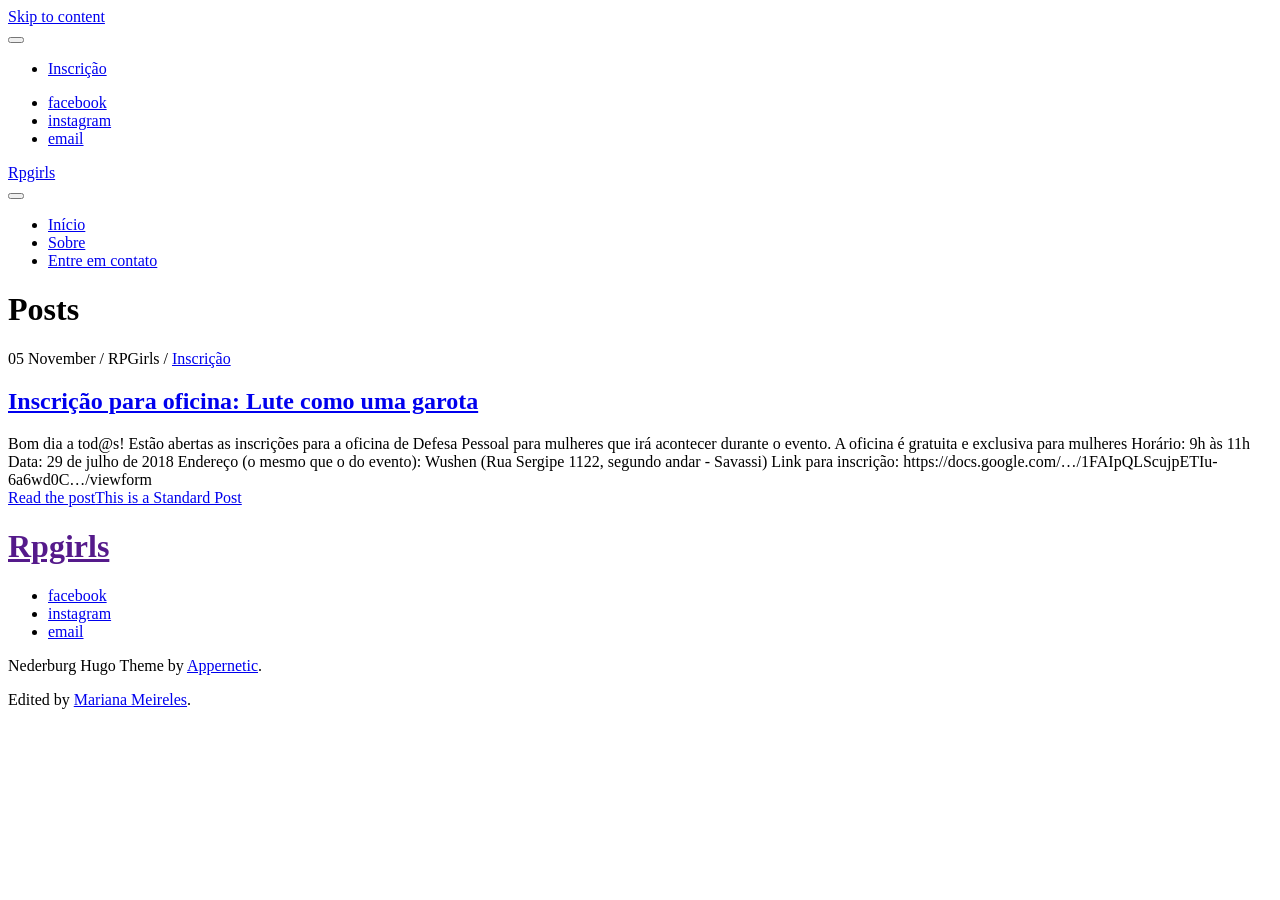
==== docs/index.html @ 97be8b6c "Move stuff to the home/repo" ====
<!DOCTYPE html>
<html lang="pt-Br">
<head>
	<meta name="generator" content="Hugo 0.42.1" /><meta charset="utf-8">
<meta http-equiv="X-UA-Compatible" content="IE=edge">
<script type="application/ld+json">
    {
        "@context" : "http://schema.org",
        "@type" : "BlogPosting",
        "mainEntityOfPage": {
             "@type": "WebPage",
             "@id": "https://example.org/"
        },
        "articleSection" : "",
        "name" : "Rpgirls",
        "headline" : "Rpgirls",
        "description" : "",
        "inLanguage" : "pt-BR",
        "author" : "",
        "creator" : "",
        "publisher": "",
        "accountablePerson" : "",
        "copyrightHolder" : "",
        "copyrightYear" : "2016",
        "datePublished": "2016-11-05 21:05:33 &#43;0530 &#43;0530",
        "dateModified" : "2016-11-05 21:05:33 &#43;0530 &#43;0530",
        "url" : "https://example.org/",
        "wordCount" : "0",
        "image" : https://example.org/%!s(&lt;nil&gt;)",
        "keywords" : [ "Blog" ]   
    }
    </script>

 <title>Rpgirls - </title>


<meta name="description" content="RPGirls é um grupo horizontal composto por mulheres que querem incluir mulheres no mundo nerd." />



<meta name="viewport" content="width=device-width, initial-scale=1">
<meta name="robots" content="all,follow">
<meta name="googlebot" content="index,follow,snippet,archive">
<link rel="stylesheet" id="ct-tracks-google-fonts-css" href="//fonts.googleapis.com/css?family=Raleway%3A400%2C700&amp;subset=latin%2Clatin-ext&amp;ver=4.7.2" type="text/css" media="all">
<link rel="stylesheet" href="https://example.org/css/font-awesome.min.css" type='text/css' media='all'>

<link href="https://example.org/css/style.css" rel="stylesheet" id="theme-stylesheet" type='text/css' media='all'>

<link href="https://example.org/css/custom.css" rel="stylesheet" type='text/css' media='all'>
<link rel="shortcut icon" href="https://example.org/img/favicon.ico" type="image/x-icon">
<link rel="icon" href="https://example.org/img/favicon.ico" type="image/x-icon">

<link href="https://example.org/index.xml" rel="alternate" type="application/rss+xml" title="Rpgirls" />
<link href="https://example.org/index.xml" rel="feed" type="application/rss+xml" title="Rpgirls" />


</head>

<body class="home blog ct-body standard">

  <div id="overflow-container" class="overflow-container">
    <a class="skip-content" href="#main">Skip to content</a>
    <header id="site-header" class="site-header" role="banner">
      <div class='top-navigation'>
        <div class='container'>

  <div id="menu-secondary" class="menu-container menu-secondary" role="navigation">
    <button id="toggle-secondary-navigation" class="toggle-secondary-navigation"><i class="fa fa-plus"></i></button>

    <div class="menu">

      <ul id="menu-secondary-items" class="menu-secondary-items">
        
        <li id="menu-item" class="menu-item menu-item-type-taxonomy menu-item-object-category menu-item">
          <a href="/categories/inscri%C3%A7%C3%A3o">Inscrição</a>
        </li>
        

      </ul>

    </div>

  </div>


  <ul class="social-media-icons">


    
    <li>
      <a href="http://facebook.com/rpgirlslife/" data-animate-hover="pulse" class="facebook" target="_blank">
        <i class="fa fa-facebook-square" title="facebook"></i>
        <span class="screen-reader-text">facebook</span>
      </a>
    </li>
    

    

    

    
    <li>
      <a href="https://www.instagram.com/rpg.girls/" data-animate-hover="pulse" class="twitter" target="_blank">
        <i class="fa fa-instagram" title="instagram"></i>
        <span class="screen-reader-text">instagram</span>
      </a>
    </li>
    

    
    <li>
      <a href="mailto:roleplayinggirls@gmail.com" data-animate-hover="pulse" class="email">
        <i class="fa fa-envelope" title="email"></i>
        <span class="screen-reader-text">email</span>
      </a>
    </li>
    

    

    


    


    

    


  </ul></div>

      </div>

      <div class="container">
        <div id="title-info" class="title-info">
  <div id='site-title' class='site-title'>
    
    <a href="/"> Rpgirls </a>
    </div>
  </div>
  <button id="toggle-navigation" class="toggle-navigation">
    <i class="fa fa-bars"></i>
  </button>

  <div id="menu-primary-tracks" class="menu-primary-tracks"></div>
  <div id="menu-primary" class="menu-container menu-primary" role="navigation">
    

    <div class="menu">
      <ul id="menu-primary-items" class="menu-primary-items">
        
        
        <li id="menu-item" class='menu-item menu-item-type-custom menu-item-object-custom current-menu-item current_page_item'>
          <a href="https://example.org/">Início</a>
          
        </li>
        
        <li id="menu-item" class='menu-item menu-item-type-post_type menu-item-object-page '>
          <a href="https://example.org/sobre/">Sobre</a>
          
        </li>
        
        <li id="menu-item" class='menu-item menu-item-type-post_type menu-item-object-page '>
          <a href="https://example.org/contato/">Entre em contato</a>
          
        </li>
        
      </ul>
    </div>

  </div>

      </div>
    </header>

    <div id="main" class="main" role="main">

      
  <h1 class="screen-reader-text">Posts</h1>

<div id="loop-container" class="loop-container">
	
	
	
	
	<div class="post type-post status-publish format-standard has-post-thumbnail hentry category-design tag-memories tag-normal-post tag-standard-2 excerpt zoom full-without-featured odd excerpt">
		
			

				
				<a class="featured-image-link" href="https://example.org/post/work1/"><div class='featured-image lazy lazy-bg-image'   data-background="https://example.org/img/portfolio/ificina-luta.jpg"></div></a>

				
				<div class="excerpt-container">
					<div class="excerpt-meta">
						<span class="date">05 November</span>	<span> / </span>

						

						<span class="author">
							
							RPGirls
							
						</span>
						

						
						<span> / </span>
						<span class="category">
							<a href="/categories/Inscri%c3%a7%c3%a3o">Inscrição</a>
						</span>
						
					</div>
					<div class='excerpt-header'>
						<h2 class='excerpt-title'>
							<a href="https://example.org/post/work1/ "> Inscrição para oficina: Lute como uma garota </a>
						</h2>
					</div>
					<div class='excerpt-content'>
						<article>
							Bom dia a tod@s! Estão abertas as inscrições para a oficina de Defesa Pessoal para mulheres que irá acontecer durante o evento. A oficina é gratuita e exclusiva para mulheres Horário: 9h às 11h Data: 29 de julho de 2018 Endereço (o mesmo que o do evento): Wushen (Rua Sergipe 1122, segundo andar - Savassi) Link para inscrição: https://docs.google.com/…/1FAIpQLScujpETIu-6a6wd0C…/viewform

							<div class="more-link-wrapper"><a class="more-link" href="https://example.org/post/work1/">Read the post<span class="screen-reader-text">This is a Standard Post</span></a></div>
						</article>
					</div>
				</div>
			</div>
			
		</div>

  



    </div>

    <footer id="site-footer" class="site-footer" role="contentinfo">
	<h1>
    
    <a href=""> Rpgirls </a>
    
	</h1>

			

		<div id="menu-footer" class="menu-container menu-footer" role="navigation">
		<div class="menu">

      <ul id="menu-footer-items" class="menu-footer-items">
        
</ul>

</div>	</div>

<ul class="social-media-icons">

        
				<li>
					<a class="facebook" target="_blank"
					   href="http://facebook.com/rpgirlslife/" >
						<i class="fa fa-facebook" title="facebook"></i>
						<span class="screen-reader-text">facebook</span>
					</a>
				</li>
        

        


        

        
        <li>
        <a href="https://www.instagram.com/rpg.girls/"  class="twitter" target="_blank">
            <i class="fa fa-instagram" title="instagram"></i>
            <span class="screen-reader-text">instagram</span>
        </a>
        </li>
        

        
        <li>
        <a href="mailto:roleplayinggirls@gmail.com"  class="email">
            <i class="fa fa-envelope" title="email"></i>
            <span class="screen-reader-text">email</span>
        </a>
        </li>
        

        

        


        


        

        

				</ul>	<div class="design-credit">
		
		<p>Nederburg Hugo Theme by <a href="https://appernetic.io">Appernetic</a>.</p>
		
		<p>Edited by <a href="github.com/marimeireles">Mariana Meireles</a>.</p>
		
	</div>
</footer>

  </div>
  <script src="https://example.org/js/jquery.min.js"></script>
<script src="https://example.org/js/jquerymigrate.js"></script>
<script src="https://example.org/js/production.min.js"></script>

</body>
</html>
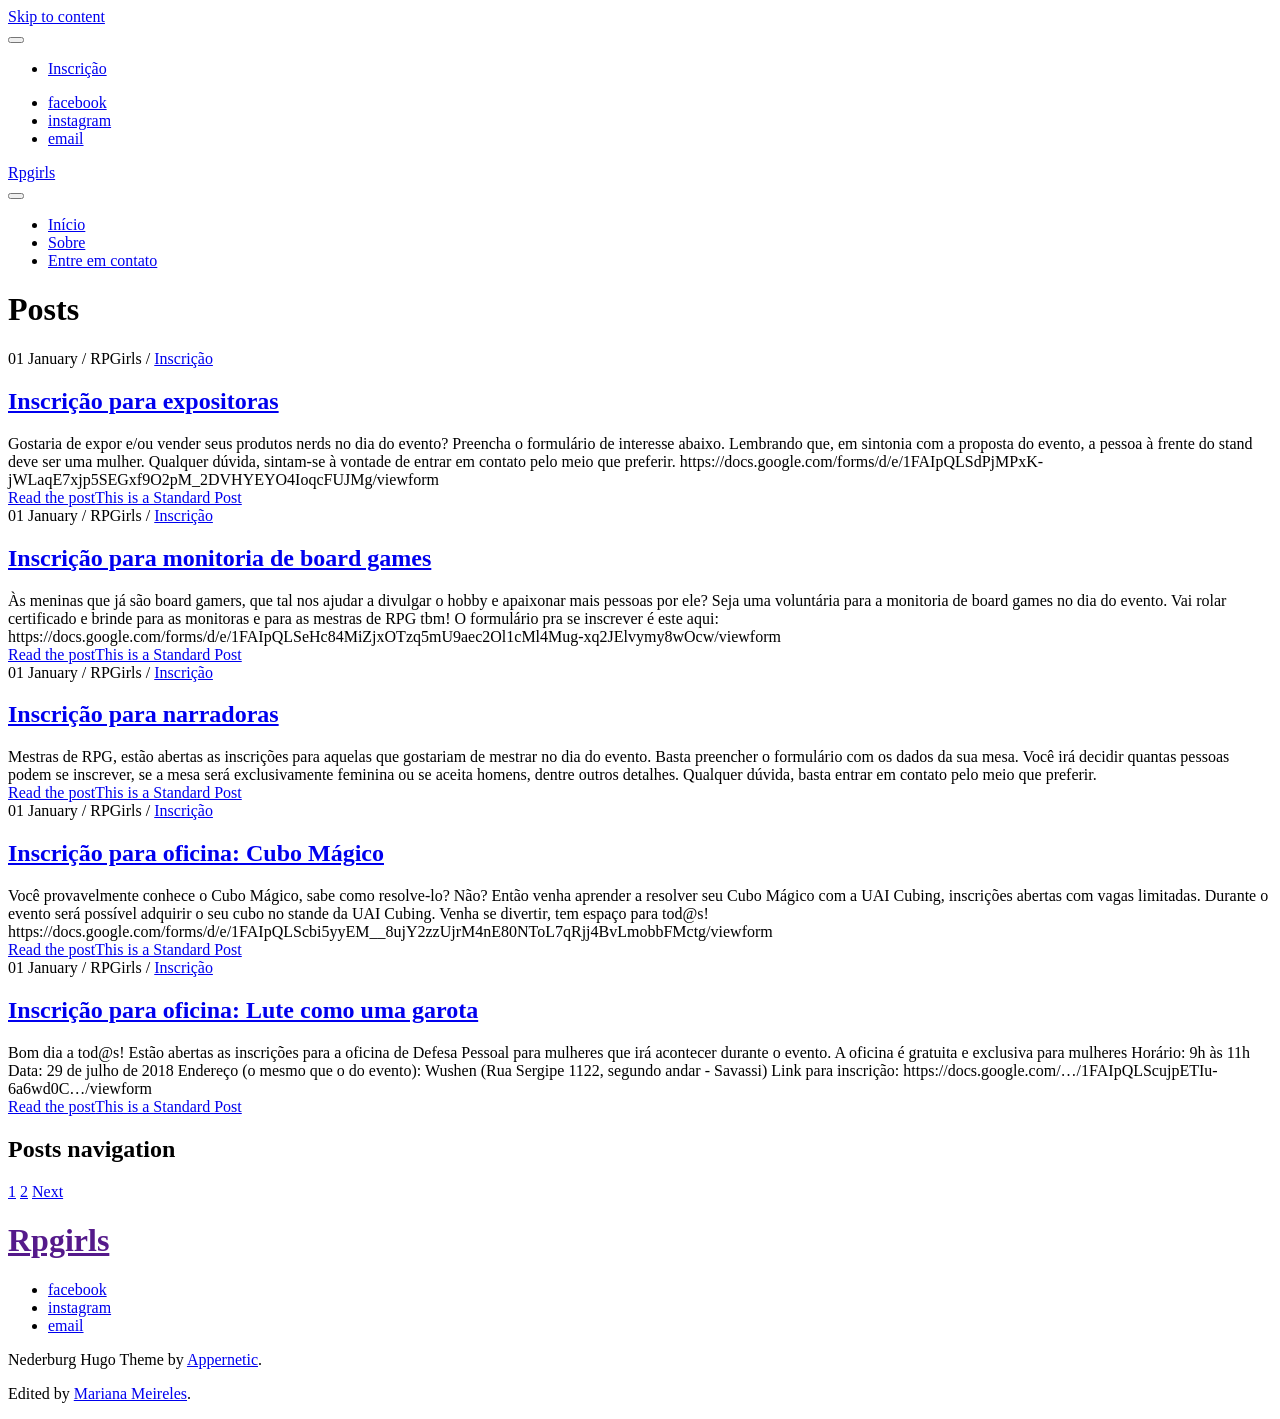
==== commit 0fe57ce7: "Add posts" ====
--- a/docs/index.html
+++ b/docs/index.html
@@ -1,7 +1,7 @@
 <!DOCTYPE html>
 <html lang="pt-Br">
 <head>
-	<meta name="generator" content="Hugo 0.42.1" /><meta charset="utf-8">
+	<meta name="generator" content="Hugo 0.42.2" /><meta charset="utf-8">
 <meta http-equiv="X-UA-Compatible" content="IE=edge">
 <script type="application/ld+json">
     {
@@ -9,7 +9,7 @@
         "@type" : "BlogPosting",
         "mainEntityOfPage": {
              "@type": "WebPage",
-             "@id": "https://example.org/"
+             "@id": "https://marimeireles.github.io/rpgirls/"
         },
         "articleSection" : "",
         "name" : "Rpgirls",
@@ -24,9 +24,9 @@
         "copyrightYear" : "2016",
         "datePublished": "2016-11-05 21:05:33 &#43;0530 &#43;0530",
         "dateModified" : "2016-11-05 21:05:33 &#43;0530 &#43;0530",
-        "url" : "https://example.org/",
+        "url" : "https://marimeireles.github.io/rpgirls/",
         "wordCount" : "0",
-        "image" : https://example.org/%!s(&lt;nil&gt;)",
+        "image" : https://marimeireles.github.io/rpgirls/%!s(&lt;nil&gt;)",
         "keywords" : [ "Blog" ]   
     }
     </script>
@@ -42,16 +42,16 @@
 <meta name="robots" content="all,follow">
 <meta name="googlebot" content="index,follow,snippet,archive">
 <link rel="stylesheet" id="ct-tracks-google-fonts-css" href="//fonts.googleapis.com/css?family=Raleway%3A400%2C700&amp;subset=latin%2Clatin-ext&amp;ver=4.7.2" type="text/css" media="all">
-<link rel="stylesheet" href="https://example.org/css/font-awesome.min.css" type='text/css' media='all'>
-
-<link href="https://example.org/css/style.css" rel="stylesheet" id="theme-stylesheet" type='text/css' media='all'>
-
-<link href="https://example.org/css/custom.css" rel="stylesheet" type='text/css' media='all'>
-<link rel="shortcut icon" href="https://example.org/img/favicon.ico" type="image/x-icon">
-<link rel="icon" href="https://example.org/img/favicon.ico" type="image/x-icon">
-
-<link href="https://example.org/index.xml" rel="alternate" type="application/rss+xml" title="Rpgirls" />
-<link href="https://example.org/index.xml" rel="feed" type="application/rss+xml" title="Rpgirls" />
+<link rel="stylesheet" href="https://marimeireles.github.io/rpgirls/css/font-awesome.min.css" type='text/css' media='all'>
+
+<link href="https://marimeireles.github.io/rpgirls/css/style.css" rel="stylesheet" id="theme-stylesheet" type='text/css' media='all'>
+
+<link href="https://marimeireles.github.io/rpgirls/css/custom.css" rel="stylesheet" type='text/css' media='all'>
+<link rel="shortcut icon" href="https://marimeireles.github.io/rpgirls/img/favicon.ico" type="image/x-icon">
+<link rel="icon" href="https://marimeireles.github.io/rpgirls/img/favicon.ico" type="image/x-icon">
+
+<link href="https://marimeireles.github.io/rpgirls/index.xml" rel="alternate" type="application/rss+xml" title="Rpgirls" />
+<link href="https://marimeireles.github.io/rpgirls/index.xml" rel="feed" type="application/rss+xml" title="Rpgirls" />
 
 
 </head>
@@ -72,7 +72,7 @@
       <ul id="menu-secondary-items" class="menu-secondary-items">
         
         <li id="menu-item" class="menu-item menu-item-type-taxonomy menu-item-object-category menu-item">
-          <a href="/categories/inscri%C3%A7%C3%A3o">Inscrição</a>
+          <a href="/rpgirls/categories/inscri%C3%A7%C3%A3o">Inscrição</a>
         </li>
         
 
@@ -138,7 +138,7 @@
         <div id="title-info" class="title-info">
   <div id='site-title' class='site-title'>
     
-    <a href="/"> Rpgirls </a>
+    <a href="/rpgirls"> Rpgirls </a>
     </div>
   </div>
   <button id="toggle-navigation" class="toggle-navigation">
@@ -153,18 +153,18 @@
       <ul id="menu-primary-items" class="menu-primary-items">
         
         
-        <li id="menu-item" class='menu-item menu-item-type-custom menu-item-object-custom current-menu-item current_page_item'>
-          <a href="https://example.org/">Início</a>
+        <li id="menu-item" class='menu-item menu-item-type-post_type menu-item-object-page current-menu-item current_page_item'>
+          <a href="https://marimeireles.github.io/rpgirls/">Início</a>
           
         </li>
         
         <li id="menu-item" class='menu-item menu-item-type-post_type menu-item-object-page '>
-          <a href="https://example.org/sobre/">Sobre</a>
+          <a href="https://marimeireles.github.io/rpgirls/sobre/">Sobre</a>
           
         </li>
         
         <li id="menu-item" class='menu-item menu-item-type-post_type menu-item-object-page '>
-          <a href="https://example.org/contato/">Entre em contato</a>
+          <a href="https://marimeireles.github.io/rpgirls/contato/">Entre em contato</a>
           
         </li>
         
@@ -185,18 +185,15 @@
 	
 	
 	
-	
-	<div class="post type-post status-publish format-standard has-post-thumbnail hentry category-design tag-memories tag-normal-post tag-standard-2 excerpt zoom full-without-featured odd excerpt">
-		
-			
-
-				
-				<a class="featured-image-link" href="https://example.org/post/work1/"><div class='featured-image lazy lazy-bg-image'   data-background="https://example.org/img/portfolio/ificina-luta.jpg"></div></a>
+
+			<div class="post type-post status-publish format-standard hentry category-standard category-travel excerpt zoom full-without-featured odd excerpt">
+
+				
 
 				
 				<div class="excerpt-container">
 					<div class="excerpt-meta">
-						<span class="date">05 November</span>	<span> / </span>
+						<span class="date">01 January</span>	<span> / </span>
 
 						
 
@@ -210,20 +207,196 @@
 						
 						<span> / </span>
 						<span class="category">
-							<a href="/categories/Inscri%c3%a7%c3%a3o">Inscrição</a>
+							<a href="/categories/rpgirls/Inscri%c3%a7%c3%a3o">Inscrição</a>
 						</span>
 						
 					</div>
 					<div class='excerpt-header'>
 						<h2 class='excerpt-title'>
-							<a href="https://example.org/post/work1/ "> Inscrição para oficina: Lute como uma garota </a>
+							<a href="https://marimeireles.github.io/rpgirls/post/inscricao-expositoras/ "> Inscrição para expositoras </a>
+						</h2>
+					</div>
+					<div class='excerpt-content'>
+						<article>
+							Gostaria de expor e/ou vender seus produtos nerds no dia do evento? Preencha o formulário de interesse abaixo. Lembrando que, em sintonia com a proposta do evento, a pessoa à frente do stand deve ser uma mulher. Qualquer dúvida, sintam-se à vontade de entrar em contato pelo meio que preferir.
+https://docs.google.com/forms/d/e/1FAIpQLSdPjMPxK-jWLaqE7xjp5SEGxf9O2pM_2DVHYEYO4IoqcFUJMg/viewform
+
+							<div class="more-link-wrapper"><a class="more-link" href="https://marimeireles.github.io/rpgirls/post/inscricao-expositoras/">Read the post<span class="screen-reader-text">This is a Standard Post</span></a></div>
+						</article>
+					</div>
+				</div>
+			</div>
+			
+	
+
+			<div class="post type-post status-publish format-standard hentry category-standard category-travel excerpt zoom full-without-featured odd excerpt">
+
+				
+
+				
+				<div class="excerpt-container">
+					<div class="excerpt-meta">
+						<span class="date">01 January</span>	<span> / </span>
+
+						
+
+						<span class="author">
+							
+							RPGirls
+							
+						</span>
+						
+
+						
+						<span> / </span>
+						<span class="category">
+							<a href="/categories/rpgirls/Inscri%c3%a7%c3%a3o">Inscrição</a>
+						</span>
+						
+					</div>
+					<div class='excerpt-header'>
+						<h2 class='excerpt-title'>
+							<a href="https://marimeireles.github.io/rpgirls/post/inscricao-monitoria-board/ "> Inscrição para monitoria de board games </a>
+						</h2>
+					</div>
+					<div class='excerpt-content'>
+						<article>
+							Às meninas que já são board gamers, que tal nos ajudar a divulgar o hobby e apaixonar mais pessoas por ele? Seja uma voluntária para a monitoria de board games no dia do evento. Vai rolar certificado e brinde para as monitoras e para as mestras de RPG tbm!
+O formulário pra se inscrever é este aqui:
+https://docs.google.com/forms/d/e/1FAIpQLSeHc84MiZjxOTzq5mU9aec2Ol1cMl4Mug-xq2JElvymy8wOcw/viewform
+
+							<div class="more-link-wrapper"><a class="more-link" href="https://marimeireles.github.io/rpgirls/post/inscricao-monitoria-board/">Read the post<span class="screen-reader-text">This is a Standard Post</span></a></div>
+						</article>
+					</div>
+				</div>
+			</div>
+			
+	
+
+			<div class="post type-post status-publish format-standard hentry category-standard category-travel excerpt zoom full-without-featured odd excerpt">
+
+				
+
+				
+				<div class="excerpt-container">
+					<div class="excerpt-meta">
+						<span class="date">01 January</span>	<span> / </span>
+
+						
+
+						<span class="author">
+							
+							RPGirls
+							
+						</span>
+						
+
+						
+						<span> / </span>
+						<span class="category">
+							<a href="/categories/rpgirls/Inscri%c3%a7%c3%a3o">Inscrição</a>
+						</span>
+						
+					</div>
+					<div class='excerpt-header'>
+						<h2 class='excerpt-title'>
+							<a href="https://marimeireles.github.io/rpgirls/post/inscricao-mestras/ "> Inscrição para narradoras </a>
+						</h2>
+					</div>
+					<div class='excerpt-content'>
+						<article>
+							Mestras de RPG, estão abertas as inscrições para aquelas que gostariam de mestrar no dia do evento. Basta preencher o formulário com os dados da sua mesa. Você irá decidir quantas pessoas podem se inscrever, se a mesa será exclusivamente feminina ou se aceita homens, dentre outros detalhes. Qualquer dúvida, basta entrar em contato pelo meio que preferir.
+
+							<div class="more-link-wrapper"><a class="more-link" href="https://marimeireles.github.io/rpgirls/post/inscricao-mestras/">Read the post<span class="screen-reader-text">This is a Standard Post</span></a></div>
+						</article>
+					</div>
+				</div>
+			</div>
+			
+	
+
+			<div class="post type-post status-publish format-standard hentry category-standard category-travel excerpt zoom full-without-featured odd excerpt">
+
+				
+
+				
+				<div class="excerpt-container">
+					<div class="excerpt-meta">
+						<span class="date">01 January</span>	<span> / </span>
+
+						
+
+						<span class="author">
+							
+							RPGirls
+							
+						</span>
+						
+
+						
+						<span> / </span>
+						<span class="category">
+							<a href="/categories/rpgirls/Inscri%c3%a7%c3%a3o">Inscrição</a>
+						</span>
+						
+					</div>
+					<div class='excerpt-header'>
+						<h2 class='excerpt-title'>
+							<a href="https://marimeireles.github.io/rpgirls/post/inscricao-cubo-magico/ "> Inscrição para oficina: Cubo Mágico </a>
+						</h2>
+					</div>
+					<div class='excerpt-content'>
+						<article>
+							Você provavelmente conhece o Cubo Mágico, sabe como resolve-lo? Não? Então venha aprender a resolver seu Cubo Mágico com a UAI Cubing, inscrições abertas com vagas limitadas. Durante o evento será possível adquirir o seu cubo no stande da UAI Cubing.
+Venha se divertir, tem espaço para tod@s!
+https://docs.google.com/forms/d/e/1FAIpQLScbi5yyEM__8ujY2zzUjrM4nE80NToL7qRjj4BvLmobbFMctg/viewform
+
+							<div class="more-link-wrapper"><a class="more-link" href="https://marimeireles.github.io/rpgirls/post/inscricao-cubo-magico/">Read the post<span class="screen-reader-text">This is a Standard Post</span></a></div>
+						</article>
+					</div>
+				</div>
+			</div>
+			
+	
+	
+	<div class="post type-post status-publish format-standard has-post-thumbnail hentry category-design tag-memories tag-normal-post tag-standard-2 excerpt zoom full-without-featured odd excerpt">
+		
+			
+
+				
+				<a class="featured-image-link" href="https://marimeireles.github.io/rpgirls/post/inscricao-luta/"><div class='featured-image lazy lazy-bg-image'   data-background="https://marimeireles.github.io/rpgirls/img/portfolio/ificina-luta.jpg"></div></a>
+
+				
+				<div class="excerpt-container">
+					<div class="excerpt-meta">
+						<span class="date">01 January</span>	<span> / </span>
+
+						
+
+						<span class="author">
+							
+							RPGirls
+							
+						</span>
+						
+
+						
+						<span> / </span>
+						<span class="category">
+							<a href="/categories/rpgirls/Inscri%c3%a7%c3%a3o">Inscrição</a>
+						</span>
+						
+					</div>
+					<div class='excerpt-header'>
+						<h2 class='excerpt-title'>
+							<a href="https://marimeireles.github.io/rpgirls/post/inscricao-luta/ "> Inscrição para oficina: Lute como uma garota </a>
 						</h2>
 					</div>
 					<div class='excerpt-content'>
 						<article>
 							Bom dia a tod@s! Estão abertas as inscrições para a oficina de Defesa Pessoal para mulheres que irá acontecer durante o evento. A oficina é gratuita e exclusiva para mulheres Horário: 9h às 11h Data: 29 de julho de 2018 Endereço (o mesmo que o do evento): Wushen (Rua Sergipe 1122, segundo andar - Savassi) Link para inscrição: https://docs.google.com/…/1FAIpQLScujpETIu-6a6wd0C…/viewform
 
-							<div class="more-link-wrapper"><a class="more-link" href="https://example.org/post/work1/">Read the post<span class="screen-reader-text">This is a Standard Post</span></a></div>
+							<div class="more-link-wrapper"><a class="more-link" href="https://marimeireles.github.io/rpgirls/post/inscricao-luta/">Read the post<span class="screen-reader-text">This is a Standard Post</span></a></div>
 						</article>
 					</div>
 				</div>
@@ -232,6 +405,40 @@
 		</div>
 
   
+
+<nav class="navigation pagination" role="navigation">
+	<h2 class="screen-reader-text">Posts navigation</h2>
+	<div class="nav-links">
+		
+			
+			
+			
+			
+			
+			
+				
+				
+			
+				
+					<a class="page-numbers" href="/rpgirls/">1</a>
+				
+			
+			
+			
+			
+			
+				
+				
+			
+				
+					<a class="page-numbers" href="/rpgirls/page/2/">2</a>
+				
+			
+		
+			<a class="next page-numbers" href="/rpgirls/page/2/">Next</a>
+		
+	</div>
+</nav>
 
 
 
@@ -312,9 +519,9 @@
 </footer>
 
   </div>
-  <script src="https://example.org/js/jquery.min.js"></script>
-<script src="https://example.org/js/jquerymigrate.js"></script>
-<script src="https://example.org/js/production.min.js"></script>
+  <script src="https://marimeireles.github.io/rpgirls/js/jquery.min.js"></script>
+<script src="https://marimeireles.github.io/rpgirls/js/jquerymigrate.js"></script>
+<script src="https://marimeireles.github.io/rpgirls/js/production.min.js"></script>
 
 </body>
 </html>
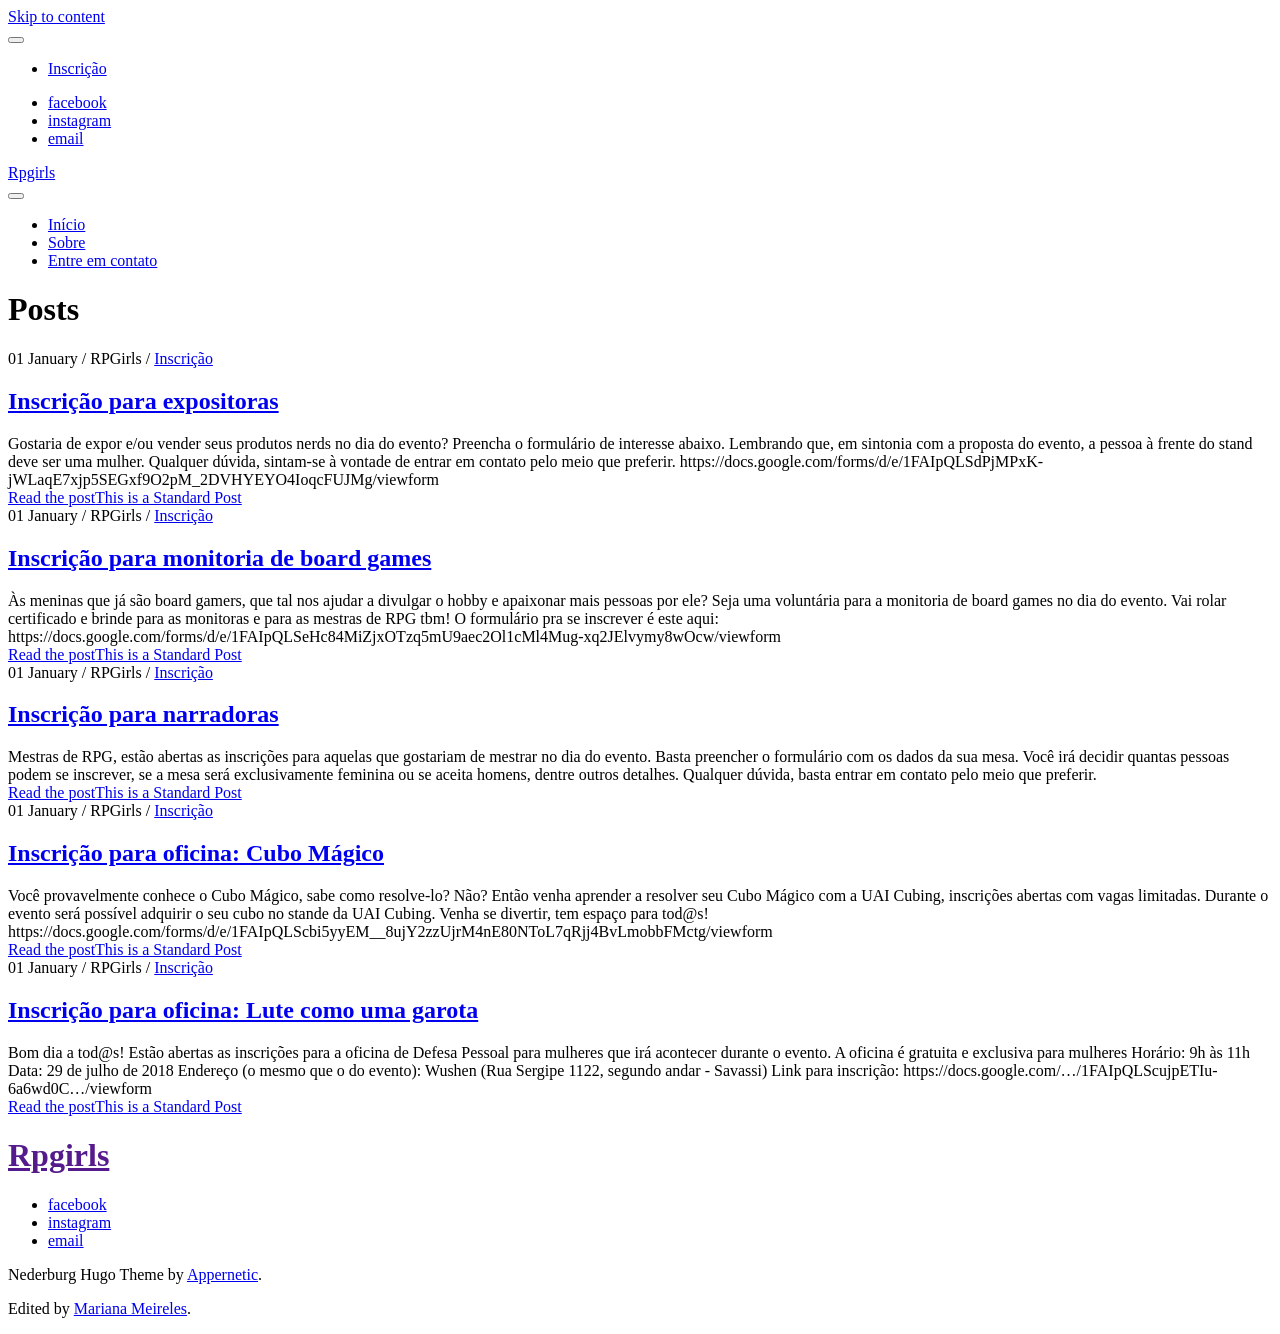
==== commit 119c89da: "Fixed css" ====
--- a/docs/index.html
+++ b/docs/index.html
@@ -9,7 +9,7 @@
         "@type" : "BlogPosting",
         "mainEntityOfPage": {
              "@type": "WebPage",
-             "@id": "https://marimeireles.github.io/rpgirls/"
+             "@id": "//marimeireles.github.io/rpgirls/"
         },
         "articleSection" : "",
         "name" : "Rpgirls",
@@ -24,14 +24,14 @@
         "copyrightYear" : "2016",
         "datePublished": "2016-11-05 21:05:33 &#43;0530 &#43;0530",
         "dateModified" : "2016-11-05 21:05:33 &#43;0530 &#43;0530",
-        "url" : "https://marimeireles.github.io/rpgirls/",
+        "url" : "//marimeireles.github.io/rpgirls/",
         "wordCount" : "0",
-        "image" : https://marimeireles.github.io/rpgirls/%!s(&lt;nil&gt;)",
+        "image" : //marimeireles.github.io/rpgirls/%!s(&lt;nil&gt;)",
         "keywords" : [ "Blog" ]   
     }
     </script>
 
- <title>Rpgirls - </title>
+ <title>Rpgirls  </title>
 
 
 <meta name="description" content="RPGirls é um grupo horizontal composto por mulheres que querem incluir mulheres no mundo nerd." />
@@ -42,16 +42,16 @@
 <meta name="robots" content="all,follow">
 <meta name="googlebot" content="index,follow,snippet,archive">
 <link rel="stylesheet" id="ct-tracks-google-fonts-css" href="//fonts.googleapis.com/css?family=Raleway%3A400%2C700&amp;subset=latin%2Clatin-ext&amp;ver=4.7.2" type="text/css" media="all">
-<link rel="stylesheet" href="https://marimeireles.github.io/rpgirls/css/font-awesome.min.css" type='text/css' media='all'>
-
-<link href="https://marimeireles.github.io/rpgirls/css/style.css" rel="stylesheet" id="theme-stylesheet" type='text/css' media='all'>
-
-<link href="https://marimeireles.github.io/rpgirls/css/custom.css" rel="stylesheet" type='text/css' media='all'>
-<link rel="shortcut icon" href="https://marimeireles.github.io/rpgirls/img/favicon.ico" type="image/x-icon">
-<link rel="icon" href="https://marimeireles.github.io/rpgirls/img/favicon.ico" type="image/x-icon">
-
-<link href="https://marimeireles.github.io/rpgirls/index.xml" rel="alternate" type="application/rss+xml" title="Rpgirls" />
-<link href="https://marimeireles.github.io/rpgirls/index.xml" rel="feed" type="application/rss+xml" title="Rpgirls" />
+<link rel="stylesheet" href="//marimeireles.github.io/rpgirls/css/font-awesome.min.css" type='text/css' media='all'>
+
+<link href="//marimeireles.github.io/rpgirls/css/style.css" rel="stylesheet" id="theme-stylesheet" type='text/css' media='all'>
+
+<link href="//marimeireles.github.io/rpgirls/css/custom.css" rel="stylesheet" type='text/css' media='all'>
+<link rel="shortcut icon" href="//marimeireles.github.io/rpgirls/img/favicon.ico" type="image/x-icon">
+<link rel="icon" href="//marimeireles.github.io/rpgirls/img/favicon.ico" type="image/x-icon">
+
+<link href="//marimeireles.github.io/rpgirls/index.xml" rel="alternate" type="application/rss+xml" title="Rpgirls" />
+<link href="//marimeireles.github.io/rpgirls/index.xml" rel="feed" type="application/rss+xml" title="Rpgirls" />
 
 
 </head>
@@ -138,7 +138,7 @@
         <div id="title-info" class="title-info">
   <div id='site-title' class='site-title'>
     
-    <a href="/rpgirls"> Rpgirls </a>
+    <a href="//marimeireles.github.io/rpgirls/"> Rpgirls </a>
     </div>
   </div>
   <button id="toggle-navigation" class="toggle-navigation">
@@ -154,17 +154,17 @@
         
         
         <li id="menu-item" class='menu-item menu-item-type-post_type menu-item-object-page current-menu-item current_page_item'>
-          <a href="https://marimeireles.github.io/rpgirls/">Início</a>
+          <a href="//marimeireles.github.io/rpgirls/">Início</a>
           
         </li>
         
         <li id="menu-item" class='menu-item menu-item-type-post_type menu-item-object-page '>
-          <a href="https://marimeireles.github.io/rpgirls/sobre/">Sobre</a>
+          <a href="//marimeireles.github.io/rpgirls/sobre/">Sobre</a>
           
         </li>
         
         <li id="menu-item" class='menu-item menu-item-type-post_type menu-item-object-page '>
-          <a href="https://marimeireles.github.io/rpgirls/contato/">Entre em contato</a>
+          <a href="//marimeireles.github.io/rpgirls/contato/">Entre em contato</a>
           
         </li>
         
@@ -185,10 +185,13 @@
 	
 	
 	
-
-			<div class="post type-post status-publish format-standard hentry category-standard category-travel excerpt zoom full-without-featured odd excerpt">
-
-				
+	
+	<div class="post type-post status-publish format-standard has-post-thumbnail hentry category-design tag-memories tag-normal-post tag-standard-2 excerpt zoom full-without-featured odd excerpt">
+		
+			
+
+				
+				<a class="featured-image-link" href="//marimeireles.github.io/rpgirls/post/inscricao-expositoras/"><div class='featured-image lazy lazy-bg-image'   data-background="//marimeireles.github.io/rpgirls/img/portfolio/rogue.jpg"></div></a>
 
 				
 				<div class="excerpt-container">
@@ -213,7 +216,7 @@
 					</div>
 					<div class='excerpt-header'>
 						<h2 class='excerpt-title'>
-							<a href="https://marimeireles.github.io/rpgirls/post/inscricao-expositoras/ "> Inscrição para expositoras </a>
+							<a href="//marimeireles.github.io/rpgirls/post/inscricao-expositoras/ "> Inscrição para expositoras </a>
 						</h2>
 					</div>
 					<div class='excerpt-content'>
@@ -221,17 +224,20 @@
 							Gostaria de expor e/ou vender seus produtos nerds no dia do evento? Preencha o formulário de interesse abaixo. Lembrando que, em sintonia com a proposta do evento, a pessoa à frente do stand deve ser uma mulher. Qualquer dúvida, sintam-se à vontade de entrar em contato pelo meio que preferir.
 https://docs.google.com/forms/d/e/1FAIpQLSdPjMPxK-jWLaqE7xjp5SEGxf9O2pM_2DVHYEYO4IoqcFUJMg/viewform
 
-							<div class="more-link-wrapper"><a class="more-link" href="https://marimeireles.github.io/rpgirls/post/inscricao-expositoras/">Read the post<span class="screen-reader-text">This is a Standard Post</span></a></div>
+							<div class="more-link-wrapper"><a class="more-link" href="//marimeireles.github.io/rpgirls/post/inscricao-expositoras/">Read the post<span class="screen-reader-text">This is a Standard Post</span></a></div>
 						</article>
 					</div>
 				</div>
 			</div>
 			
 	
-
-			<div class="post type-post status-publish format-standard hentry category-standard category-travel excerpt zoom full-without-featured odd excerpt">
-
-				
+	
+		<div class="post type-post status-publish format-standard has-post-thumbnail hentry category-design tag-memories tag-normal-post tag-standard-2 excerpt zoom full-without-featured even excerpt">
+			
+			
+
+				
+				<a class="featured-image-link" href="//marimeireles.github.io/rpgirls/post/inscricao-monitoria-board/"><div class='featured-image lazy lazy-bg-image'   data-background="//marimeireles.github.io/rpgirls/img/portfolio/board.jpg"></div></a>
 
 				
 				<div class="excerpt-container">
@@ -256,7 +262,7 @@
 					</div>
 					<div class='excerpt-header'>
 						<h2 class='excerpt-title'>
-							<a href="https://marimeireles.github.io/rpgirls/post/inscricao-monitoria-board/ "> Inscrição para monitoria de board games </a>
+							<a href="//marimeireles.github.io/rpgirls/post/inscricao-monitoria-board/ "> Inscrição para monitoria de board games </a>
 						</h2>
 					</div>
 					<div class='excerpt-content'>
@@ -265,17 +271,20 @@
 O formulário pra se inscrever é este aqui:
 https://docs.google.com/forms/d/e/1FAIpQLSeHc84MiZjxOTzq5mU9aec2Ol1cMl4Mug-xq2JElvymy8wOcw/viewform
 
-							<div class="more-link-wrapper"><a class="more-link" href="https://marimeireles.github.io/rpgirls/post/inscricao-monitoria-board/">Read the post<span class="screen-reader-text">This is a Standard Post</span></a></div>
+							<div class="more-link-wrapper"><a class="more-link" href="//marimeireles.github.io/rpgirls/post/inscricao-monitoria-board/">Read the post<span class="screen-reader-text">This is a Standard Post</span></a></div>
 						</article>
 					</div>
 				</div>
 			</div>
 			
 	
-
-			<div class="post type-post status-publish format-standard hentry category-standard category-travel excerpt zoom full-without-featured odd excerpt">
-
-				
+	
+	<div class="post type-post status-publish format-standard has-post-thumbnail hentry category-design tag-memories tag-normal-post tag-standard-2 excerpt zoom full-without-featured odd excerpt">
+		
+			
+
+				
+				<a class="featured-image-link" href="//marimeireles.github.io/rpgirls/post/inscricao-mestras/"><div class='featured-image lazy lazy-bg-image'   data-background="//marimeireles.github.io/rpgirls/img/portfolio/mestre.jpg"></div></a>
 
 				
 				<div class="excerpt-container">
@@ -300,24 +309,27 @@
 					</div>
 					<div class='excerpt-header'>
 						<h2 class='excerpt-title'>
-							<a href="https://marimeireles.github.io/rpgirls/post/inscricao-mestras/ "> Inscrição para narradoras </a>
+							<a href="//marimeireles.github.io/rpgirls/post/inscricao-mestras/ "> Inscrição para narradoras </a>
 						</h2>
 					</div>
 					<div class='excerpt-content'>
 						<article>
 							Mestras de RPG, estão abertas as inscrições para aquelas que gostariam de mestrar no dia do evento. Basta preencher o formulário com os dados da sua mesa. Você irá decidir quantas pessoas podem se inscrever, se a mesa será exclusivamente feminina ou se aceita homens, dentre outros detalhes. Qualquer dúvida, basta entrar em contato pelo meio que preferir.
 
-							<div class="more-link-wrapper"><a class="more-link" href="https://marimeireles.github.io/rpgirls/post/inscricao-mestras/">Read the post<span class="screen-reader-text">This is a Standard Post</span></a></div>
+							<div class="more-link-wrapper"><a class="more-link" href="//marimeireles.github.io/rpgirls/post/inscricao-mestras/">Read the post<span class="screen-reader-text">This is a Standard Post</span></a></div>
 						</article>
 					</div>
 				</div>
 			</div>
 			
 	
-
-			<div class="post type-post status-publish format-standard hentry category-standard category-travel excerpt zoom full-without-featured odd excerpt">
-
-				
+	
+		<div class="post type-post status-publish format-standard has-post-thumbnail hentry category-design tag-memories tag-normal-post tag-standard-2 excerpt zoom full-without-featured even excerpt">
+			
+			
+
+				
+				<a class="featured-image-link" href="//marimeireles.github.io/rpgirls/post/inscricao-cubo-magico/"><div class='featured-image lazy lazy-bg-image'   data-background="//marimeireles.github.io/rpgirls/img/portfolio/cubo.jpg"></div></a>
 
 				
 				<div class="excerpt-container">
@@ -342,7 +354,7 @@
 					</div>
 					<div class='excerpt-header'>
 						<h2 class='excerpt-title'>
-							<a href="https://marimeireles.github.io/rpgirls/post/inscricao-cubo-magico/ "> Inscrição para oficina: Cubo Mágico </a>
+							<a href="//marimeireles.github.io/rpgirls/post/inscricao-cubo-magico/ "> Inscrição para oficina: Cubo Mágico </a>
 						</h2>
 					</div>
 					<div class='excerpt-content'>
@@ -351,7 +363,7 @@
 Venha se divertir, tem espaço para tod@s!
 https://docs.google.com/forms/d/e/1FAIpQLScbi5yyEM__8ujY2zzUjrM4nE80NToL7qRjj4BvLmobbFMctg/viewform
 
-							<div class="more-link-wrapper"><a class="more-link" href="https://marimeireles.github.io/rpgirls/post/inscricao-cubo-magico/">Read the post<span class="screen-reader-text">This is a Standard Post</span></a></div>
+							<div class="more-link-wrapper"><a class="more-link" href="//marimeireles.github.io/rpgirls/post/inscricao-cubo-magico/">Read the post<span class="screen-reader-text">This is a Standard Post</span></a></div>
 						</article>
 					</div>
 				</div>
@@ -364,7 +376,7 @@
 			
 
 				
-				<a class="featured-image-link" href="https://marimeireles.github.io/rpgirls/post/inscricao-luta/"><div class='featured-image lazy lazy-bg-image'   data-background="https://marimeireles.github.io/rpgirls/img/portfolio/ificina-luta.jpg"></div></a>
+				<a class="featured-image-link" href="//marimeireles.github.io/rpgirls/post/inscricao-luta/"><div class='featured-image lazy lazy-bg-image'   data-background="//marimeireles.github.io/rpgirls/img/portfolio/fight.jpg"></div></a>
 
 				
 				<div class="excerpt-container">
@@ -389,14 +401,15 @@
 					</div>
 					<div class='excerpt-header'>
 						<h2 class='excerpt-title'>
-							<a href="https://marimeireles.github.io/rpgirls/post/inscricao-luta/ "> Inscrição para oficina: Lute como uma garota </a>
+							<a href="//marimeireles.github.io/rpgirls/post/inscricao-luta/ "> Inscrição para oficina: Lute como uma garota </a>
 						</h2>
 					</div>
 					<div class='excerpt-content'>
 						<article>
-							Bom dia a tod@s! Estão abertas as inscrições para a oficina de Defesa Pessoal para mulheres que irá acontecer durante o evento. A oficina é gratuita e exclusiva para mulheres Horário: 9h às 11h Data: 29 de julho de 2018 Endereço (o mesmo que o do evento): Wushen (Rua Sergipe 1122, segundo andar - Savassi) Link para inscrição: https://docs.google.com/…/1FAIpQLScujpETIu-6a6wd0C…/viewform
-
-							<div class="more-link-wrapper"><a class="more-link" href="https://marimeireles.github.io/rpgirls/post/inscricao-luta/">Read the post<span class="screen-reader-text">This is a Standard Post</span></a></div>
+							Bom dia a tod@s! Estão abertas as inscrições para a oficina de Defesa Pessoal para mulheres que irá acontecer durante o evento. A oficina é gratuita e exclusiva para mulheres Horário: 9h às 11h Data: 29 de julho de 2018 Endereço (o mesmo que o do evento): Wushen (Rua Sergipe 1122, segundo andar - Savassi)
+Link para inscrição: https://docs.google.com/…/1FAIpQLScujpETIu-6a6wd0C…/viewform
+
+							<div class="more-link-wrapper"><a class="more-link" href="//marimeireles.github.io/rpgirls/post/inscricao-luta/">Read the post<span class="screen-reader-text">This is a Standard Post</span></a></div>
 						</article>
 					</div>
 				</div>
@@ -405,40 +418,6 @@
 		</div>
 
   
-
-<nav class="navigation pagination" role="navigation">
-	<h2 class="screen-reader-text">Posts navigation</h2>
-	<div class="nav-links">
-		
-			
-			
-			
-			
-			
-			
-				
-				
-			
-				
-					<a class="page-numbers" href="/rpgirls/">1</a>
-				
-			
-			
-			
-			
-			
-				
-				
-			
-				
-					<a class="page-numbers" href="/rpgirls/page/2/">2</a>
-				
-			
-		
-			<a class="next page-numbers" href="/rpgirls/page/2/">Next</a>
-		
-	</div>
-</nav>
 
 
 
@@ -519,9 +498,9 @@
 </footer>
 
   </div>
-  <script src="https://marimeireles.github.io/rpgirls/js/jquery.min.js"></script>
-<script src="https://marimeireles.github.io/rpgirls/js/jquerymigrate.js"></script>
-<script src="https://marimeireles.github.io/rpgirls/js/production.min.js"></script>
+  <script src="//marimeireles.github.io/rpgirls/js/jquery.min.js"></script>
+<script src="//marimeireles.github.io/rpgirls/js/jquerymigrate.js"></script>
+<script src="//marimeireles.github.io/rpgirls/js/production.min.js"></script>
 
 </body>
 </html>
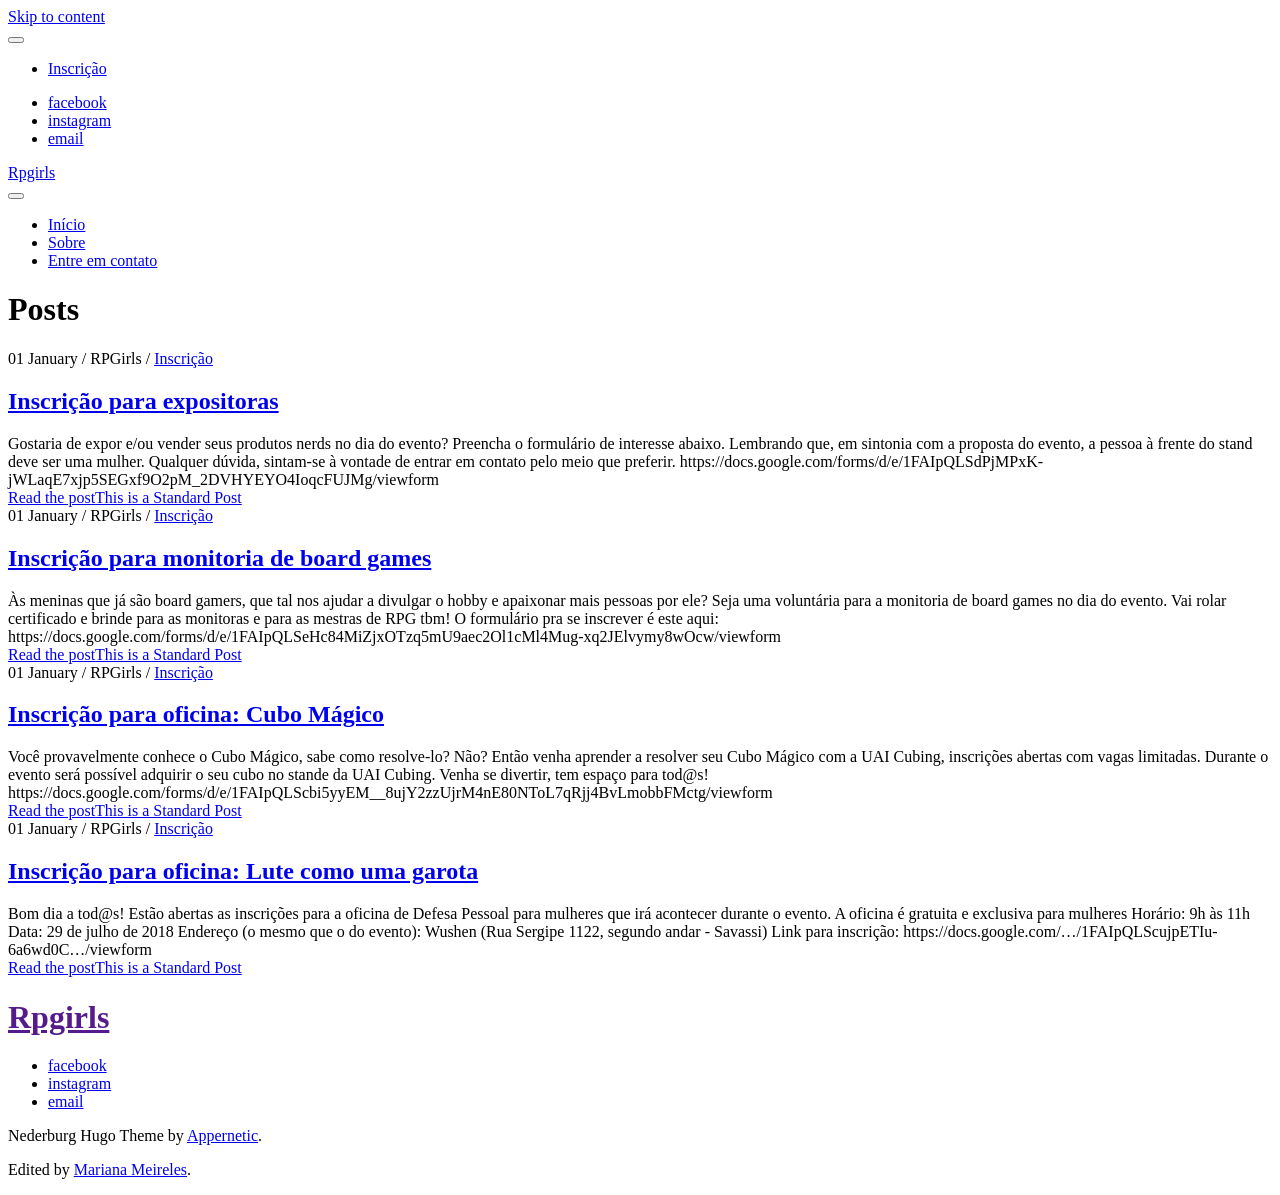
==== commit 51f87e52: "Correct rogue img" ====
--- a/docs/index.html
+++ b/docs/index.html
@@ -284,51 +284,6 @@
 			
 
 				
-				<a class="featured-image-link" href="//marimeireles.github.io/rpgirls/post/inscricao-mestras/"><div class='featured-image lazy lazy-bg-image'   data-background="//marimeireles.github.io/rpgirls/img/portfolio/mestre.jpg"></div></a>
-
-				
-				<div class="excerpt-container">
-					<div class="excerpt-meta">
-						<span class="date">01 January</span>	<span> / </span>
-
-						
-
-						<span class="author">
-							
-							RPGirls
-							
-						</span>
-						
-
-						
-						<span> / </span>
-						<span class="category">
-							<a href="/categories/rpgirls/Inscri%c3%a7%c3%a3o">Inscrição</a>
-						</span>
-						
-					</div>
-					<div class='excerpt-header'>
-						<h2 class='excerpt-title'>
-							<a href="//marimeireles.github.io/rpgirls/post/inscricao-mestras/ "> Inscrição para narradoras </a>
-						</h2>
-					</div>
-					<div class='excerpt-content'>
-						<article>
-							Mestras de RPG, estão abertas as inscrições para aquelas que gostariam de mestrar no dia do evento. Basta preencher o formulário com os dados da sua mesa. Você irá decidir quantas pessoas podem se inscrever, se a mesa será exclusivamente feminina ou se aceita homens, dentre outros detalhes. Qualquer dúvida, basta entrar em contato pelo meio que preferir.
-
-							<div class="more-link-wrapper"><a class="more-link" href="//marimeireles.github.io/rpgirls/post/inscricao-mestras/">Read the post<span class="screen-reader-text">This is a Standard Post</span></a></div>
-						</article>
-					</div>
-				</div>
-			</div>
-			
-	
-	
-		<div class="post type-post status-publish format-standard has-post-thumbnail hentry category-design tag-memories tag-normal-post tag-standard-2 excerpt zoom full-without-featured even excerpt">
-			
-			
-
-				
 				<a class="featured-image-link" href="//marimeireles.github.io/rpgirls/post/inscricao-cubo-magico/"><div class='featured-image lazy lazy-bg-image'   data-background="//marimeireles.github.io/rpgirls/img/portfolio/cubo.jpg"></div></a>
 
 				
@@ -371,8 +326,8 @@
 			
 	
 	
-	<div class="post type-post status-publish format-standard has-post-thumbnail hentry category-design tag-memories tag-normal-post tag-standard-2 excerpt zoom full-without-featured odd excerpt">
-		
+		<div class="post type-post status-publish format-standard has-post-thumbnail hentry category-design tag-memories tag-normal-post tag-standard-2 excerpt zoom full-without-featured even excerpt">
+			
 			
 
 				
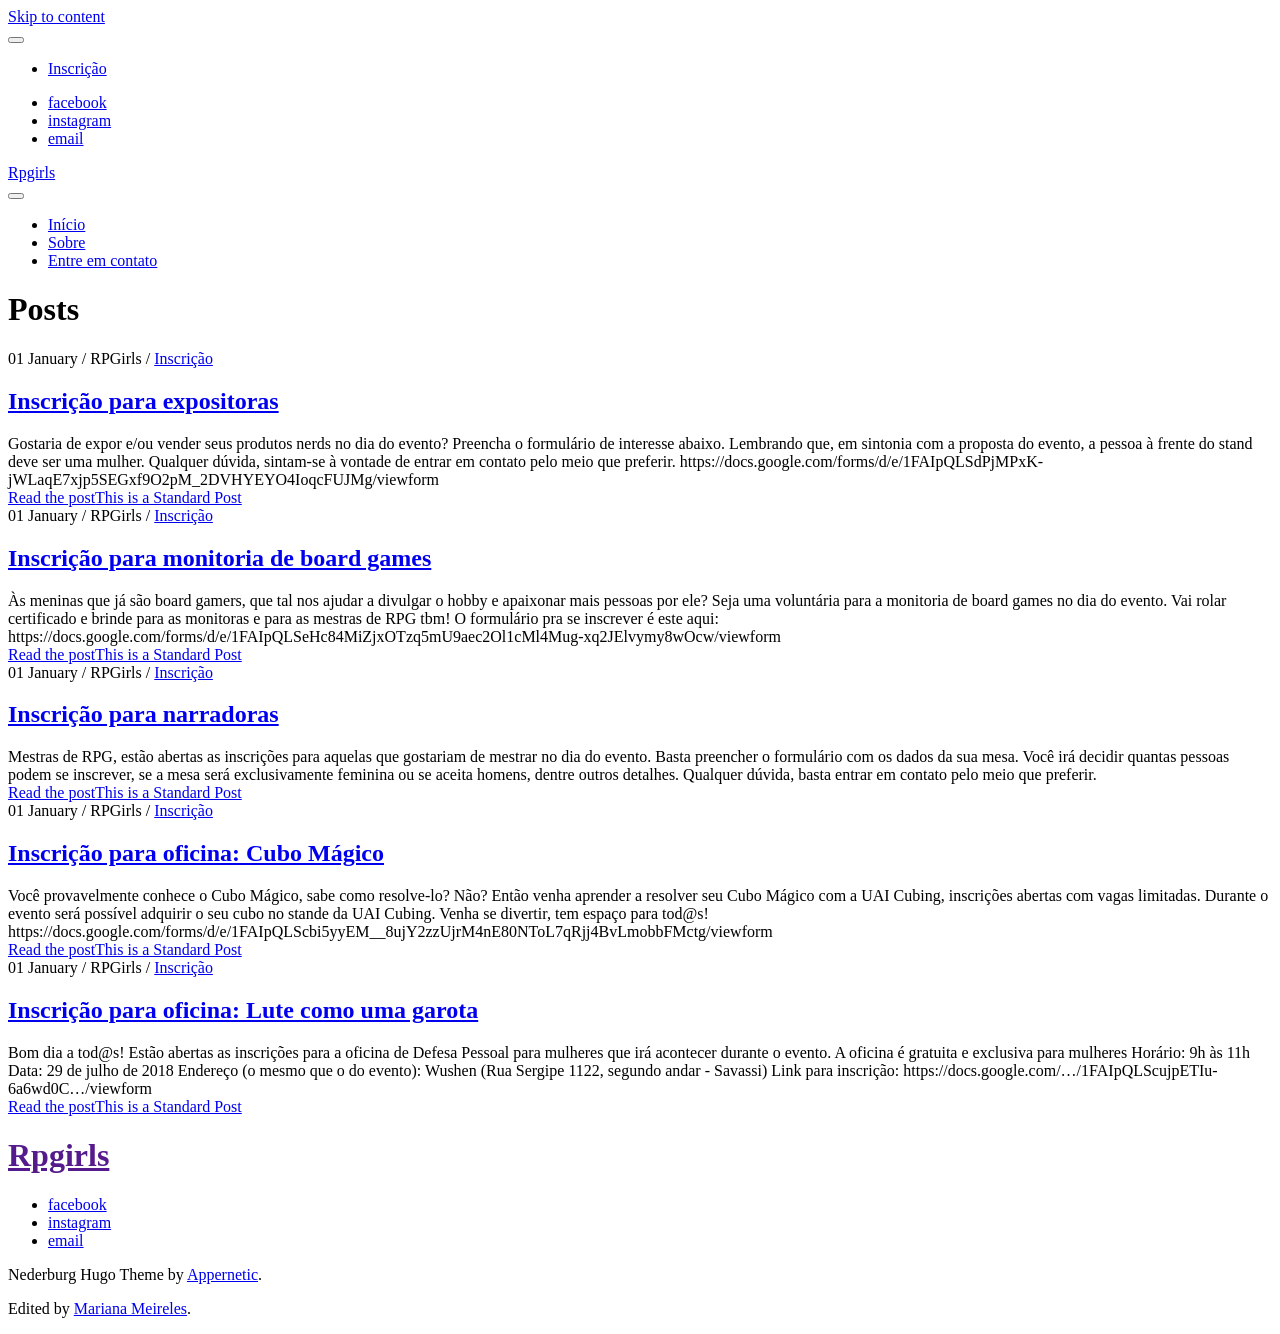
==== commit 35d54825: "Change card's order" ====
--- a/docs/index.html
+++ b/docs/index.html
@@ -284,6 +284,51 @@
 			
 
 				
+				<a class="featured-image-link" href="//marimeireles.github.io/rpgirls/post/inscricao-mestras/"><div class='featured-image lazy lazy-bg-image'   data-background="//marimeireles.github.io/rpgirls/img/portfolio/mestre.jpg"></div></a>
+
+				
+				<div class="excerpt-container">
+					<div class="excerpt-meta">
+						<span class="date">01 January</span>	<span> / </span>
+
+						
+
+						<span class="author">
+							
+							RPGirls
+							
+						</span>
+						
+
+						
+						<span> / </span>
+						<span class="category">
+							<a href="/categories/rpgirls/Inscri%c3%a7%c3%a3o">Inscrição</a>
+						</span>
+						
+					</div>
+					<div class='excerpt-header'>
+						<h2 class='excerpt-title'>
+							<a href="//marimeireles.github.io/rpgirls/post/inscricao-mestras/ "> Inscrição para narradoras </a>
+						</h2>
+					</div>
+					<div class='excerpt-content'>
+						<article>
+							Mestras de RPG, estão abertas as inscrições para aquelas que gostariam de mestrar no dia do evento. Basta preencher o formulário com os dados da sua mesa. Você irá decidir quantas pessoas podem se inscrever, se a mesa será exclusivamente feminina ou se aceita homens, dentre outros detalhes. Qualquer dúvida, basta entrar em contato pelo meio que preferir.
+
+							<div class="more-link-wrapper"><a class="more-link" href="//marimeireles.github.io/rpgirls/post/inscricao-mestras/">Read the post<span class="screen-reader-text">This is a Standard Post</span></a></div>
+						</article>
+					</div>
+				</div>
+			</div>
+			
+	
+	
+		<div class="post type-post status-publish format-standard has-post-thumbnail hentry category-design tag-memories tag-normal-post tag-standard-2 excerpt zoom full-without-featured even excerpt">
+			
+			
+
+				
 				<a class="featured-image-link" href="//marimeireles.github.io/rpgirls/post/inscricao-cubo-magico/"><div class='featured-image lazy lazy-bg-image'   data-background="//marimeireles.github.io/rpgirls/img/portfolio/cubo.jpg"></div></a>
 
 				
@@ -326,8 +371,8 @@
 			
 	
 	
-		<div class="post type-post status-publish format-standard has-post-thumbnail hentry category-design tag-memories tag-normal-post tag-standard-2 excerpt zoom full-without-featured even excerpt">
-			
+	<div class="post type-post status-publish format-standard has-post-thumbnail hentry category-design tag-memories tag-normal-post tag-standard-2 excerpt zoom full-without-featured odd excerpt">
+		
 			
 
 				
